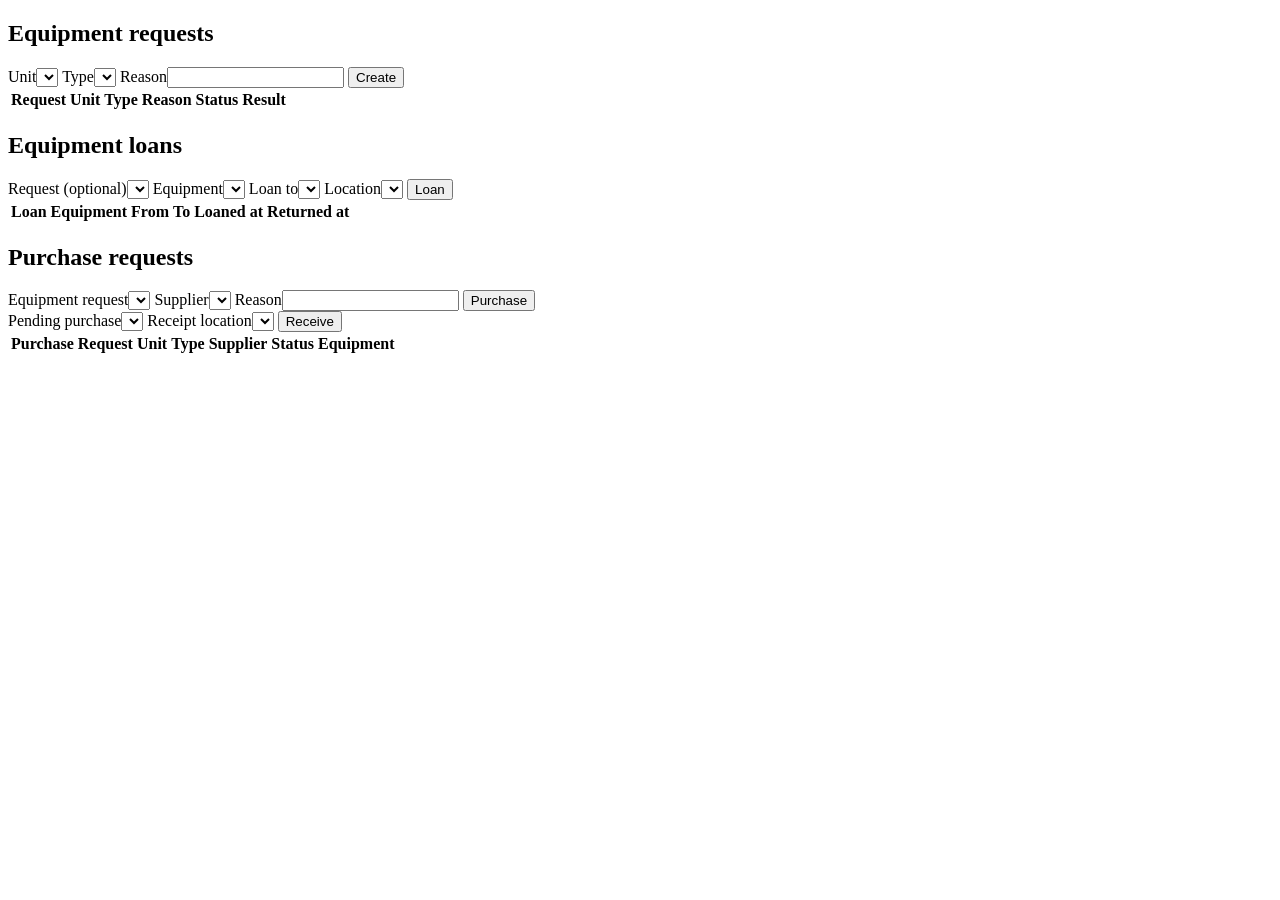
==== src/main/resources/templates/requests.html @ 4cabfac9 "add basic frontend for hospital flows" ====
<!DOCTYPE html>
<html lang="en" xmlns:th="http://www.thymeleaf.org">
<head>
    <meta charset="UTF-8"/>
    <title>Central Hospital | Requests</title>
    <link rel="stylesheet" href="/css/app.css"/>
    <script src="/js/app.js" defer></script>
</head>
<body data-page="requests">
<header th:replace="~{fragments/header :: header}"></header>
<main>
    <p id="message" class="error" hidden></p>
    <section>
        <h1>Equipment requests</h1>
        <form id="request-form" class="action-form">
            <label><span>Unit</span><select id="request-unit" required></select></label>
            <label><span>Type</span><select id="request-type" required></select></label>
            <label><span>Reason</span><input id="request-reason" required/></label>
            <button type="submit">Create</button>
        </form>
        <div class="list">
            <table>
                <thead><tr><th>Request</th><th>Unit</th><th>Type</th><th>Reason</th><th>Status</th><th>Result</th><th></th></tr></thead>
                <tbody id="request-rows"></tbody>
            </table>
        </div>
    </section>

    <section>
        <h1>Equipment loans</h1>
        <form id="loan-form" class="action-form">
            <label><span>Request (optional)</span><select id="loan-request"></select></label>
            <label><span>Equipment</span><select id="loan-equipment" required></select></label>
            <label><span>Loan to</span><select id="loan-unit" required></select></label>
            <label><span>Location</span><select id="loan-location" required></select></label>
            <button type="submit">Loan</button>
        </form>
        <div class="list">
            <table>
                <thead><tr><th>Loan</th><th>Equipment</th><th>From</th><th>To</th><th>Loaned at</th><th>Returned at</th><th></th></tr></thead>
                <tbody id="loan-rows"></tbody>
            </table>
        </div>
    </section>

    <section>
        <h1>Purchase requests</h1>
        <form id="purchase-form" class="action-form">
            <label><span>Equipment request</span><select id="purchase-request" required></select></label>
            <label><span>Supplier</span><select id="purchase-supplier" required></select></label>
            <label><span>Reason</span><input id="purchase-reason" required/></label>
            <button type="submit">Purchase</button>
        </form>
        <form id="receive-form" class="action-form">
            <label><span>Pending purchase</span><select id="receive-purchase" required></select></label>
            <label><span>Receipt location</span><select id="receive-location" required></select></label>
            <button type="submit">Receive</button>
        </form>
        <div class="list">
            <table>
                <thead><tr><th>Purchase</th><th>Request</th><th>Unit</th><th>Type</th><th>Supplier</th><th>Status</th><th>Equipment</th><th></th></tr></thead>
                <tbody id="purchase-rows"></tbody>
            </table>
        </div>
    </section>
</main>
</body>
</html>
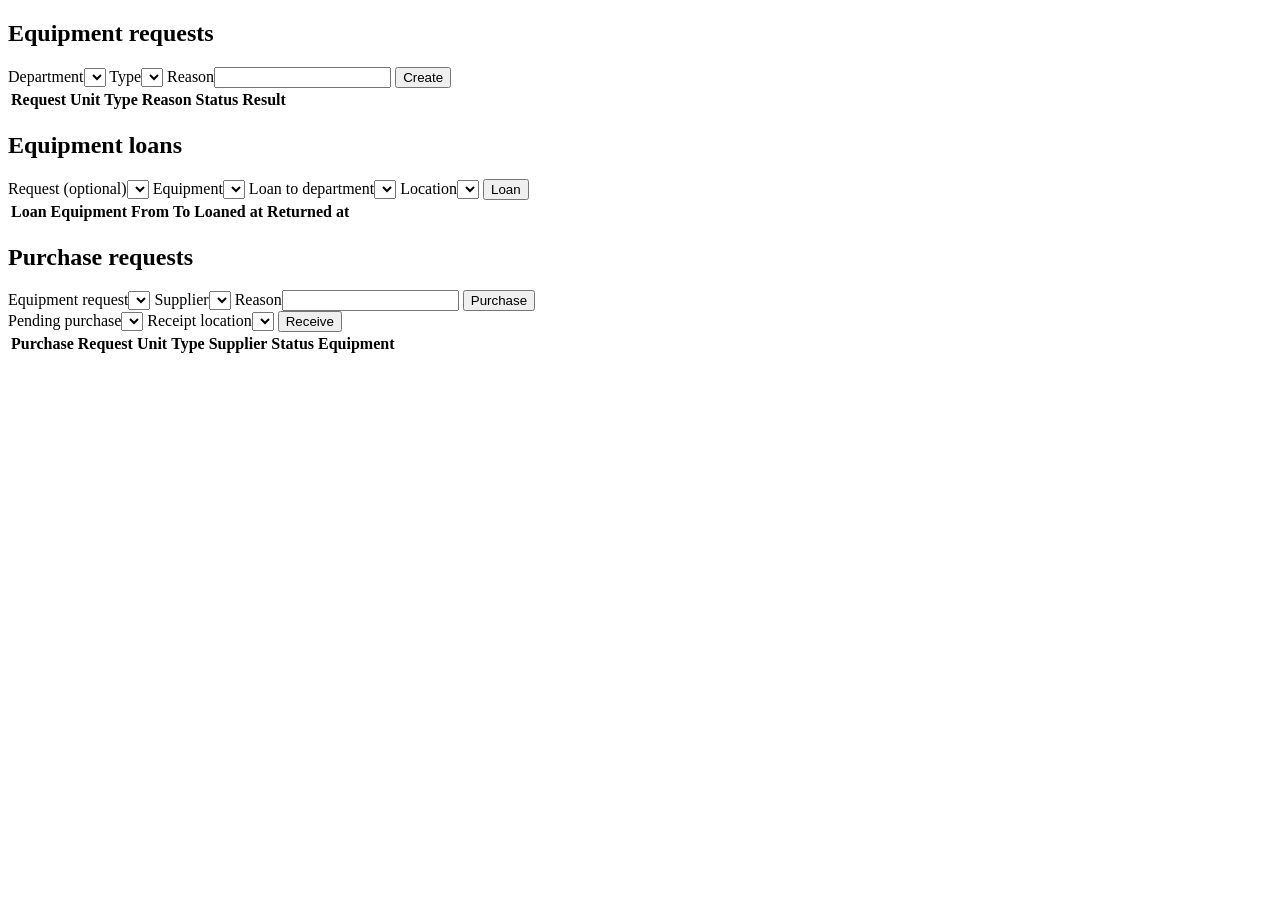
==== commit 74924e90: "refine hospital model" ====
--- a/src/main/resources/templates/requests.html
+++ b/src/main/resources/templates/requests.html
@@ -13,7 +13,7 @@
     <section>
         <h1>Equipment requests</h1>
         <form id="request-form" class="action-form">
-            <label><span>Unit</span><select id="request-unit" required></select></label>
+            <label><span>Department</span><select id="request-unit" required></select></label>
             <label><span>Type</span><select id="request-type" required></select></label>
             <label><span>Reason</span><input id="request-reason" required/></label>
             <button type="submit">Create</button>
@@ -31,7 +31,7 @@
         <form id="loan-form" class="action-form">
             <label><span>Request (optional)</span><select id="loan-request"></select></label>
             <label><span>Equipment</span><select id="loan-equipment" required></select></label>
-            <label><span>Loan to</span><select id="loan-unit" required></select></label>
+            <label><span>Loan to department</span><select id="loan-unit" required></select></label>
             <label><span>Location</span><select id="loan-location" required></select></label>
             <button type="submit">Loan</button>
         </form>
